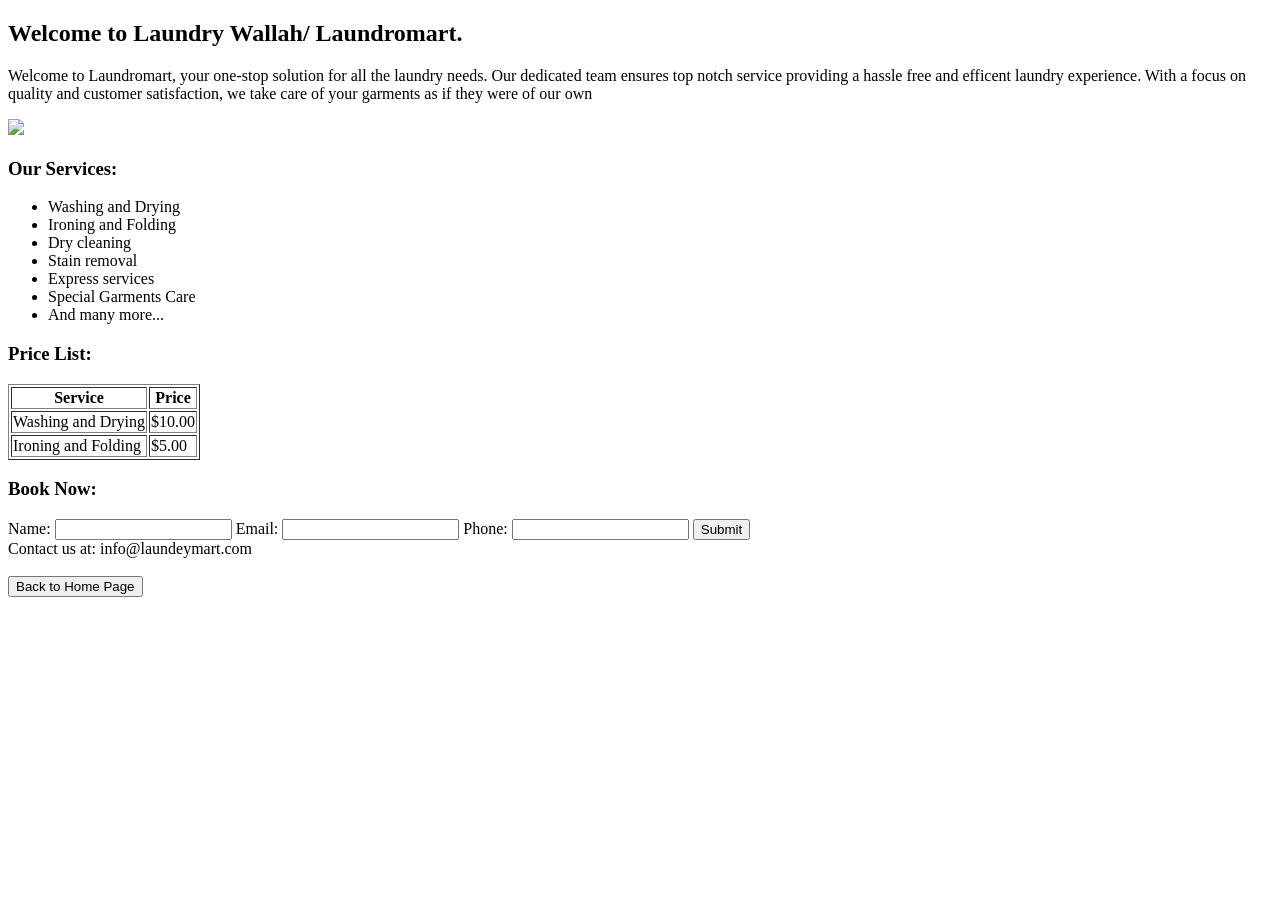
==== Main.html @ 41aa670e "Add files via upload" ====
<!DOCTYPE html>
<html lang="en">
<head>
    <meta charset="UTF-8">
    <meta name="viewport" content="width=device-width, initial-scale=1.0">
    <title>Laundromart</title>
</head>
<body>
    <h2> Welcome to Laundry Wallah/ Laundromart. </h2>
    <p> Welcome to Laundromart, your one-stop solution for all the laundry needs. Our dedicated team ensures top notch service providing a hassle free and efficent laundry experience. With a focus on quality and customer satisfaction, we take care of your garments as if they were of our own</p>
<img src="https://thumbs.dreamstime.com/b/cartoon-style-illustration-front-loading-washing-machine-animated-features-machine-s-door-open-revealing-364656857.jpg?w=992">
<h3> Our Services: </h3>
<ul>
    <li>Washing and Drying</li>
    <li>Ironing and Folding</li>
    <li>Dry cleaning</li>
    <li>Stain removal</li>
    <li>Express services</li>
    <li>Special Garments Care</li>
    <li>And many more...</li>
</ul>
<h3> Price List: </h3>
<table border="">
    <tr>
        <th>Service</th>
        <th>Price</th>
    </tr>
    <tr>
        <td>Washing and Drying</td>
        <td>$10.00</td>
    </tr>
    <tr>
        <td>Ironing and Folding</td>
        <td>$5.00</td>
    </tr>
</table>
<h3> Book Now: </h3>
<form>
    Name: <input type="text">
    Email: <input type="email">
    Phone: <input type="phone" minlength="10" >
    <input type="submit">
</form>
<text> Contact us at: info@laundeymart.com</text><br><br>
 <button onclick="window.location.href='Intro.html'"> Back to Home Page </button></div>
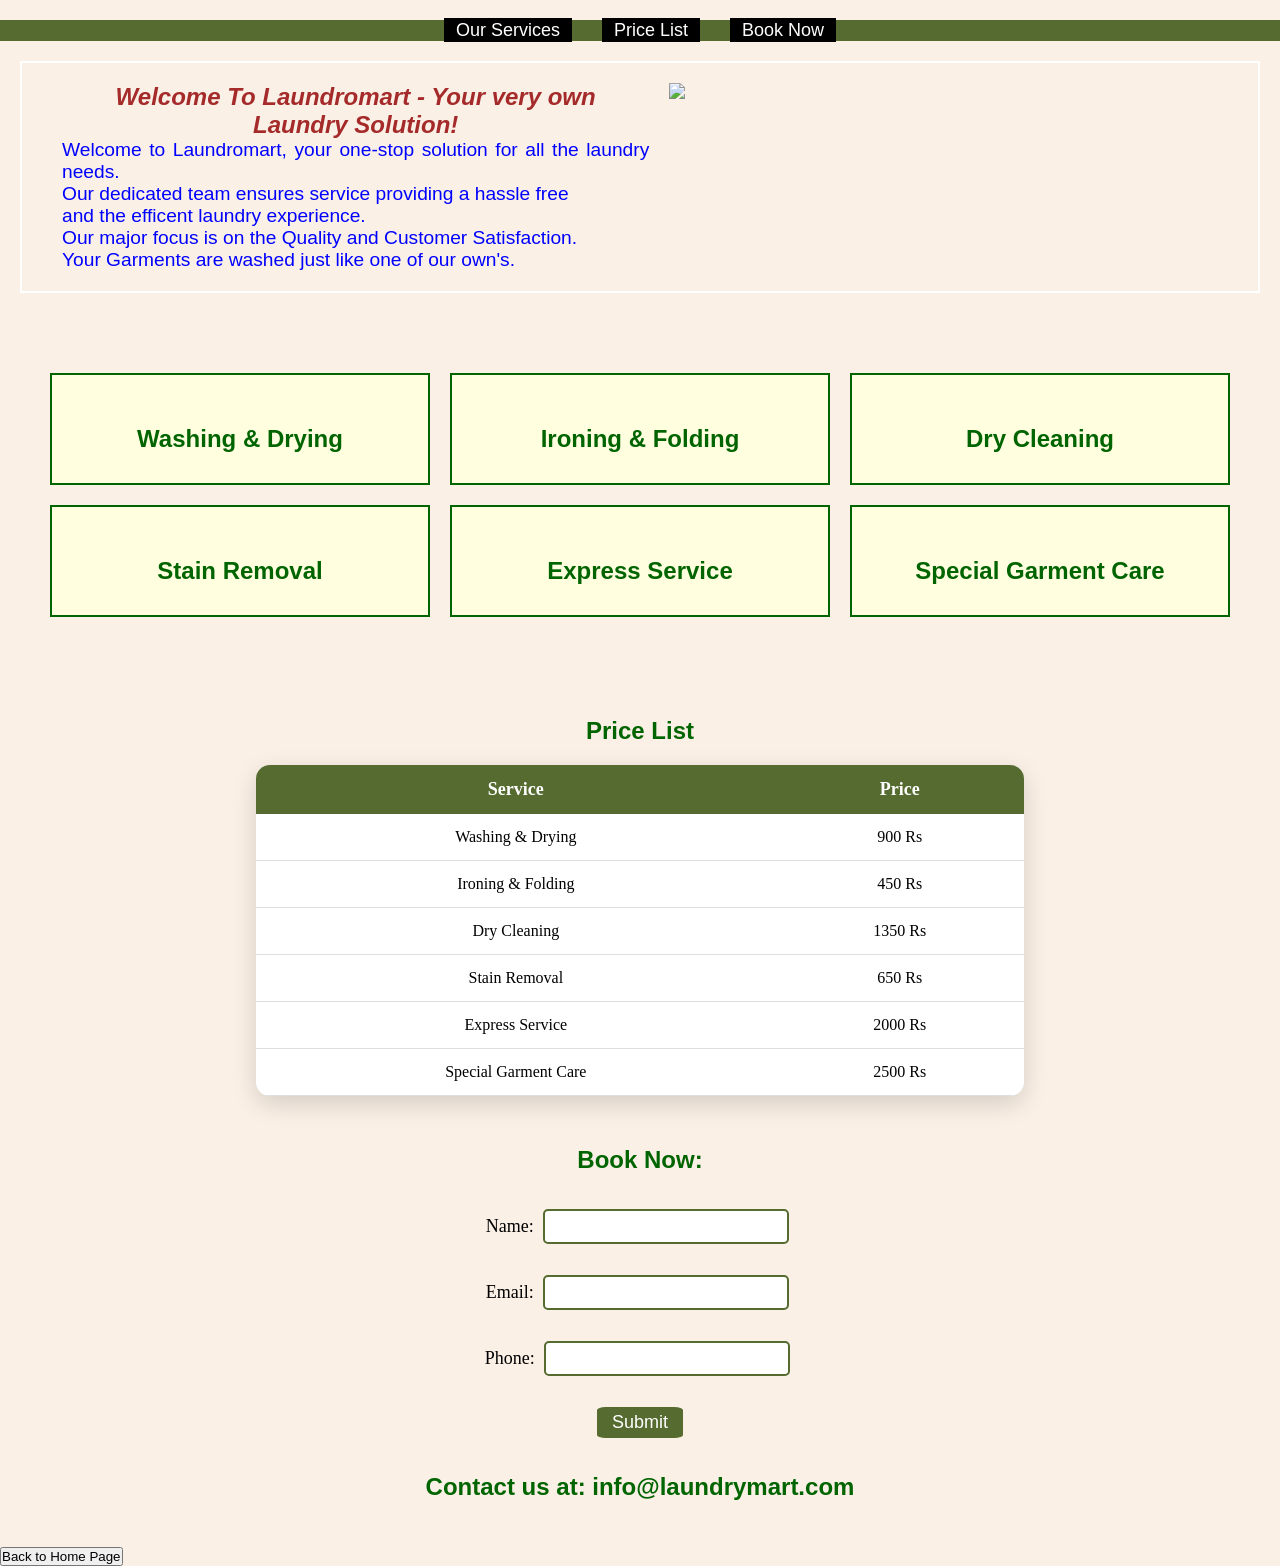
==== commit 95351229: "Add files via upload" ====
--- a/Main.html
+++ b/Main.html
@@ -3,43 +3,96 @@
 <head>
     <meta charset="UTF-8">
     <meta name="viewport" content="width=device-width, initial-scale=1.0">
+    <link rel="stylesheet" href="Main.css">
+    <link rel = “shortcut icon” href = “favicon.ico” type = “image/x-icon” >
     <title>Laundromart</title>
 </head>
-<body>
-    <h2> Welcome to Laundry Wallah/ Laundromart. </h2>
-    <p> Welcome to Laundromart, your one-stop solution for all the laundry needs. Our dedicated team ensures top notch service providing a hassle free and efficent laundry experience. With a focus on quality and customer satisfaction, we take care of your garments as if they were of our own</p>
-<img src="https://thumbs.dreamstime.com/b/cartoon-style-illustration-front-loading-washing-machine-animated-features-machine-s-door-open-revealing-364656857.jpg?w=992">
-<h3> Our Services: </h3>
-<ul>
-    <li>Washing and Drying</li>
-    <li>Ironing and Folding</li>
-    <li>Dry cleaning</li>
-    <li>Stain removal</li>
-    <li>Express services</li>
-    <li>Special Garments Care</li>
-    <li>And many more...</li>
-</ul>
-<h3> Price List: </h3>
-<table border="">
+<body2>
+    <nav>
+        <ul type="none">
+            <li> <a href="#services">Our Services</a></li>
+            <li> <a href="#pricel">Price List</a></li>
+            <li> <a href="#book-now">Book Now</a></li>
+        </ul>
+    </nav>
+</body2>
+<body1><div>
+   <i><h2>Welcome To Laundromart - Your very own Laundry Solution!</h2></i>
+    <p> Welcome to Laundromart, your one-stop solution for all the laundry needs.<br>Our dedicated team ensures service providing a hassle free<br>and the efficent laundry experience.<br> Our major focus is on the Quality and Customer Satisfaction.<br> Your Garments are washed just like one of our own's.</p></div>
+<img src="https://thumbs.dreamstime.com/b/cartoon-style-illustration-front-loading-washing-machine-animated-features-machine-s-door-open-revealing-364656857.jpg?w=992" width="700px">
+</body1>
+
+<section id="services">
+  <div class="service-card">
+    <h3>Washing & Drying</h3>
+  </div>
+
+  <div class="service-card">
+    <h3>Ironing & Folding</h3>
+  </div>
+
+  <div class="service-card">
+    <h3>Dry Cleaning</h3>
+  </div>
+
+  <div class="service-card">
+    <h3>Stain Removal</h3>
+  </div>
+
+  <div class="service-card">
+    <h3>Express Service</h3>
+  </div>
+
+  <div class="service-card">
+    <h3>Special Garment Care</h3>
+  </div>
+</section>
+
+<section id="pricel" class="pricing">
+  <h3>Price List</h3>
+
+  <table class="price-table">
     <tr>
-        <th>Service</th>
-        <th>Price</th>
+      <th>Service</th>
+      <th>Price</th>
+    </tr>
+    <tr></tr>
+      <td>Washing & Drying</td>
+      <td>900 Rs</td>
     </tr>
     <tr>
-        <td>Washing and Drying</td>
-        <td>$10.00</td>
+      <td>Ironing & Folding</td>
+      <td>450 Rs</td>
     </tr>
     <tr>
-        <td>Ironing and Folding</td>
-        <td>$5.00</td>
+      <td>Dry Cleaning</td>
+      <td>1350 Rs</td>
     </tr>
-</table>
-<h3> Book Now: </h3>
+    <tr>
+      <td>Stain Removal</td>
+      <td>650 Rs</td>
+    </tr>
+    <tr>
+      <td>Express Service</td>
+      <td>2000 Rs</td>
+    </tr>
+    <tr> 
+        <td>Special Garment Care</td>
+        <td>2500 Rs</td>
+    </tr>
+  </table>
+</section>
+
+<h3 id="book-now"> Book Now: </h3>
 <form>
-    Name: <input type="text">
-    Email: <input type="email">
-    Phone: <input type="phone" minlength="10" >
-    <input type="submit">
+    Name: <input type="text"><br><br>
+    Email: <input type="email"><br><br>
+    Phone: <input type="phone" minlength="10" > <br><br>
+    <input type="submit" value="Submit">
 </form>
-<text> Contact us at: info@laundeymart.com</text><br><br>
- <button onclick="window.location.href='Intro.html'"> Back to Home Page </button></div>+<h3> Contact us at: info@laundrymart.com</h3><br><br>
+ <button onclick="window.location.href='Intro.html'"> Back to Home Page </button></div>
+
+
+
+ 
--- a/Main.css
+++ b/Main.css
@@ -0,0 +1,155 @@
+*{
+    margin: 0;
+    padding: 0;
+    box-sizing: border-box;
+}
+
+html{
+    background-color: linen;
+}
+
+body1{
+    margin: 20px;
+    padding: 20px;
+border: 2px solid white;
+display: flex;
+}
+
+body1 h2{
+    font-size: x-larger;
+    margin-left: 40px;
+    margin-right: 40px;
+    text-align: center;
+    font-family: 'Segoe UI', Tahoma, Geneva, Verdana, sans-serif;
+    color:brown
+}
+body1 p{
+    font-size: larger;
+    margin-left: 20px;
+    margin-right: 20px;
+    text-align: justify;
+    font-family: 'Segoe UI', Tahoma, Geneva, Verdana, sans-serif;
+    color:blue;
+    text-align: justify;
+}
+
+nav{
+    margin-top: 20px;
+    margin-bottom: 20px;
+    background-color:darkolivegreen
+}
+nav ul{
+    display: flex;
+    gap: 30px;
+    font-size: large;
+    justify-content: center;
+}
+
+nav ul li a{
+    text-decoration: none;
+    font-family: 'Segoe UI', Tahoma, Geneva, Verdana, sans-serif;
+    background-color:black;
+    color: white;
+    border: 2px double black;
+    padding-right: 10px;
+    padding-left: 10px;
+}
+
+#services{
+    margin-top: 30px;
+    margin-bottom: 10px;
+    font-size: x-large;
+    text-align: center;
+    font-family: 'Segoe UI', Tahoma, Geneva, Verdana, sans-serif;
+    color:darkgreen;
+    display: grid;
+    grid-template-columns: repeat(3, 1fr);
+    padding: 40px;
+}
+.service-card{
+    border: 2px solid darkgreen;
+    padding: 20px;
+    margin: 10px;
+    text-align: center;
+    font-family: 'Segoe UI', Tahoma, Geneva, Verdana, sans-serif;
+    color: black;
+    background-color: lightyellow;}
+
+img{
+    margin-left: auto;
+    margin-right: auto;
+}
+.service-card:hover{
+    transform: scale(1.05);
+    transition-duration: 0.8s;;
+}
+
+.pricing {
+  text-align: center;
+  margin: 50px auto;
+}
+.pricing h3 {
+  font-size: x-large;
+  color: darkgreen;
+  margin-bottom: 20px;
+  font-family: 'Segoe UI', Tahoma, Geneva, Verdana, sans-serif;
+}
+
+.price-table {
+  margin: 20px auto;
+  border-collapse: collapse;
+  width: 60%;
+  background: white;
+  border-radius: 14px;
+  overflow: hidden;
+  box-shadow: 0 8px 25px rgba(0,0,0,0.15);
+}
+
+.price-table th {
+  background-color: darkolivegreen;
+  color: white;
+  padding: 14px;
+  font-size: 18px;
+}
+
+.price-table td {
+  padding: 14px;
+  font-size: 16px;
+  border-bottom: 1px solid #ddd;
+}
+
+.price-table tr:hover {
+  background-color: #f5f5f5;
+}
+
+form button, input[type="submit"] {
+    background-color: darkolivegreen;
+    color: white;
+    border: none;
+    padding-left: 15px;
+    padding-right: 15px;
+    border-radius: 10%;
+    font-size: large;
+    cursor: pointer;
+    font-family: 'Segoe UI', Tahoma, Geneva, Verdana, sans-serif;
+}
+form{
+    margin:30px;
+    font-size: large;
+    text-align: center;
+}
+form input, select{
+    font-size: large;
+    margin: 5px;
+    padding: 5px;
+    border: 2px solid darkolivegreen;
+    border-radius: 5px;
+}
+h3{
+    margin-top: 30px;
+    margin-bottom: 10px;
+    font-size: x-large;
+    text-align: center;
+    font-family: 'Segoe UI', Tahoma, Geneva, Verdana, sans-serif;
+    color:darkgreen;
+}
